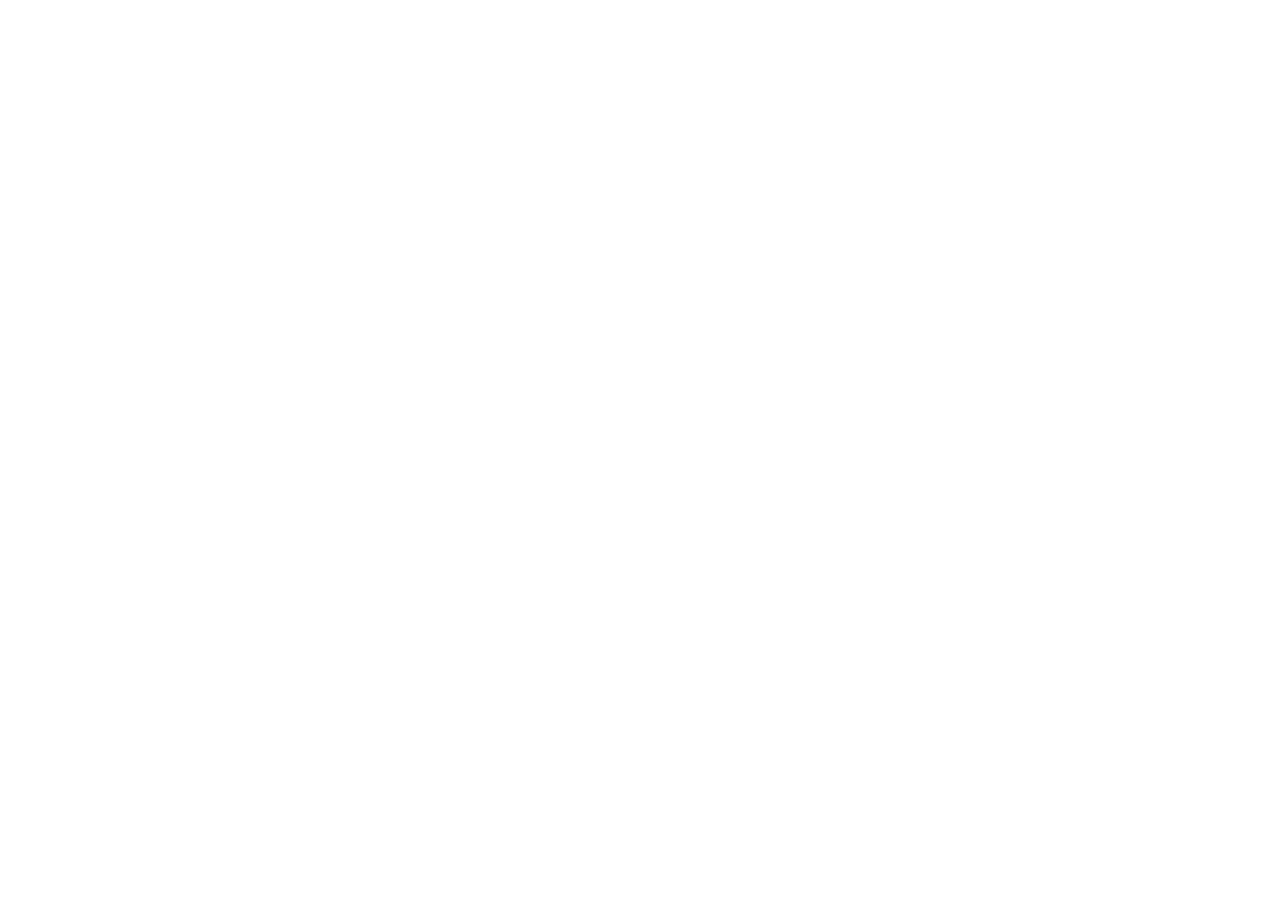
==== index.html @ 11409e15 "Se creo la semántica del proyecto" ====
<!DOCTYPE html>
<html lang="en">
<head>
    <meta charset="UTF-8">
    <meta name="viewport" content="width=device-width, initial-scale=1.0">
    <title>Mis primeros pasos</title>
</head>
<body>
    <header></header>
    <main></main>
    <footer></footer>
</body>
</html>
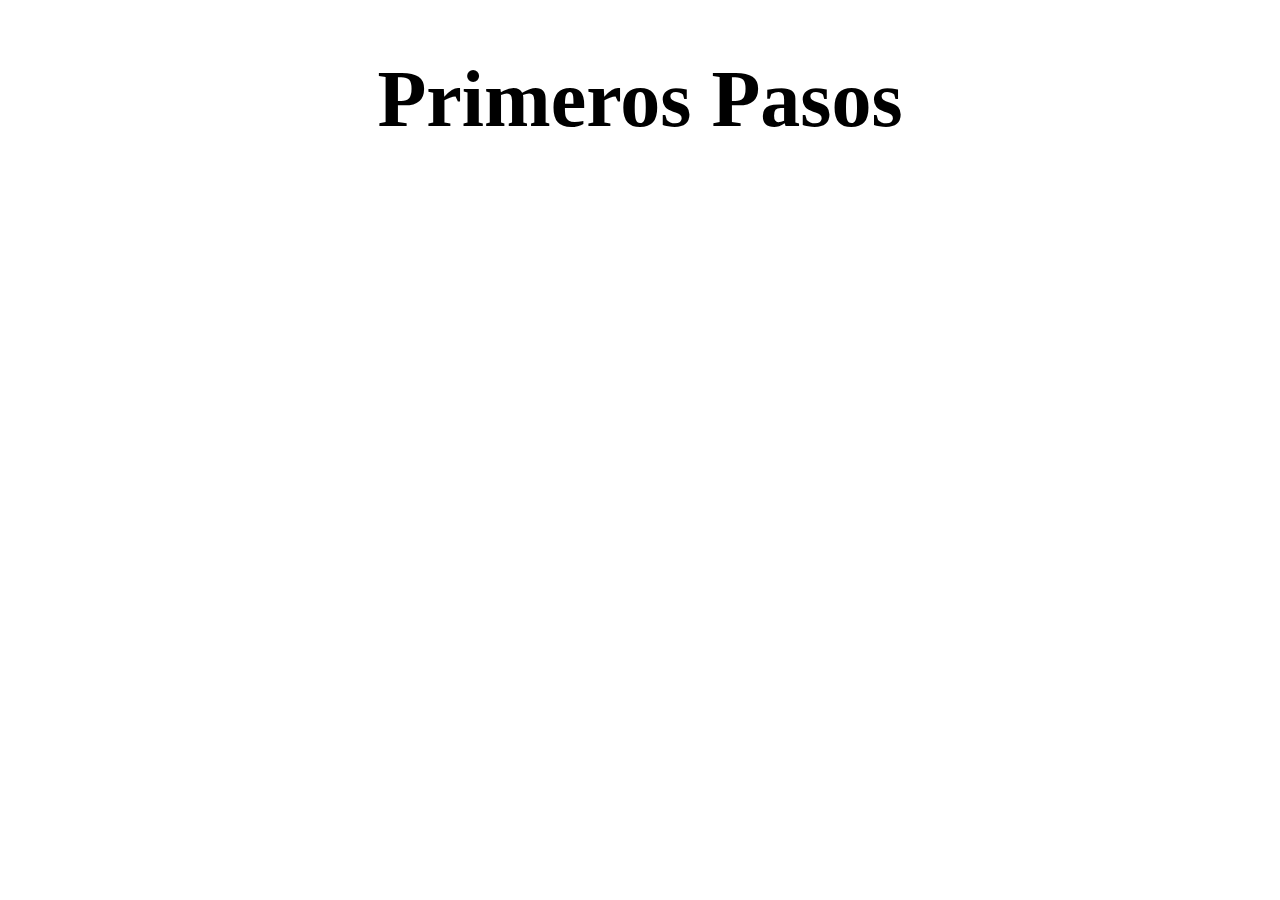
==== commit 7482d3e5: "Se incorporan los primeros estilos al proyecto" ====
--- a/index.html
+++ b/index.html
@@ -3,10 +3,14 @@
 <head>
     <meta charset="UTF-8">
     <meta name="viewport" content="width=device-width, initial-scale=1.0">
+    <link rel="stylesheet" href="./src/css/style.css">
     <title>Mis primeros pasos</title>
 </head>
 <body>
-    <header></header>
+    <header>
+            <h1>Primeros pasos</h1>
+    </header>
+
     <main></main>
     <footer></footer>
 </body>
--- a/src/css/style.css
+++ b/src/css/style.css
@@ -0,0 +1,5 @@
+h1{
+    text-align: center; 
+    text-transform: capitalize; 
+    font-size: 80px;
+}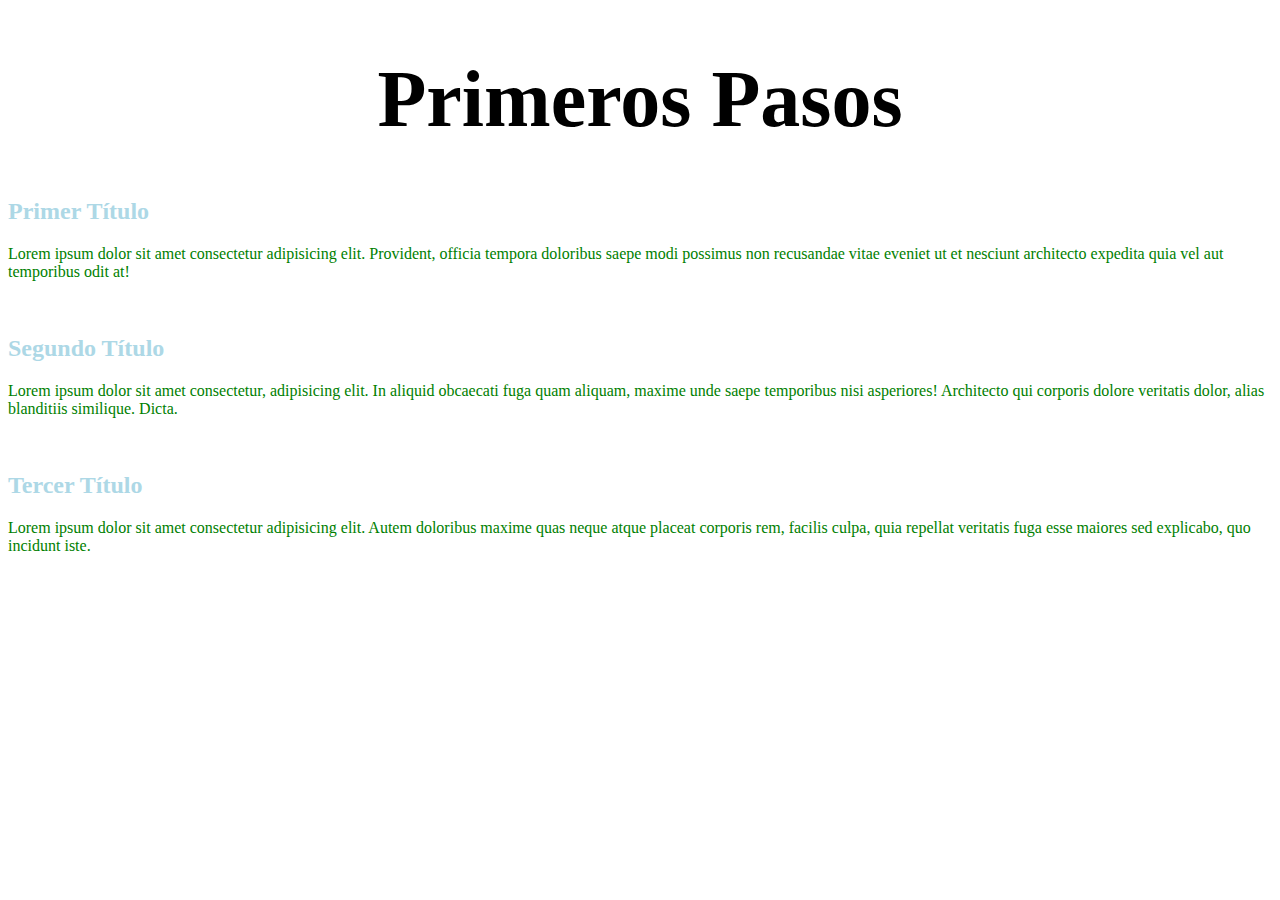
==== commit cbb646f3: "Ingreso del copyright" ====
--- a/index.html
+++ b/index.html
@@ -1,17 +1,43 @@
 <!DOCTYPE html>
 <html lang="en">
+
 <head>
     <meta charset="UTF-8">
     <meta name="viewport" content="width=device-width, initial-scale=1.0">
+    <meta name="copyright" content="© 2024 Camilo Barreneche Escobar">
     <link rel="stylesheet" href="./src/css/style.css">
     <title>Mis primeros pasos</title>
 </head>
+
 <body>
     <header>
-            <h1>Primeros pasos</h1>
+        <h1>Primeros pasos</h1>
     </header>
 
-    <main></main>
+    <main>
+        <section>
+            <h2>Primer Título</h2>
+            <p>Lorem ipsum dolor sit amet consectetur adipisicing elit. Provident, officia tempora doloribus saepe modi
+                possimus non recusandae vitae eveniet ut et nesciunt architecto expedita quia vel aut temporibus odit
+                at!</p>
+        </section>
+        <br>
+        <section>
+            <h2>Segundo Título</h2>
+            <p>Lorem ipsum dolor sit amet consectetur, adipisicing elit. In aliquid obcaecati fuga quam aliquam, maxime
+                unde saepe temporibus nisi asperiores! Architecto qui corporis dolore veritatis dolor, alias blanditiis
+                similique. Dicta.</p>
+        </section>
+        <br>
+        <section>
+            <h2>Tercer Título</h2>
+            <p>Lorem ipsum dolor sit amet consectetur adipisicing elit. Autem doloribus maxime quas neque atque placeat
+                corporis rem, facilis culpa, quia repellat veritatis fuga esse maiores sed explicabo, quo incidunt iste.
+            </p>
+        </section>
+        <br>
+    </main>
     <footer></footer>
 </body>
+
 </html>--- a/src/css/style.css
+++ b/src/css/style.css
@@ -2,4 +2,12 @@
     text-align: center; 
     text-transform: capitalize; 
     font-size: 80px;
+}
+
+h2{
+    color: lightblue;
+}
+
+p{
+    color: green;
 }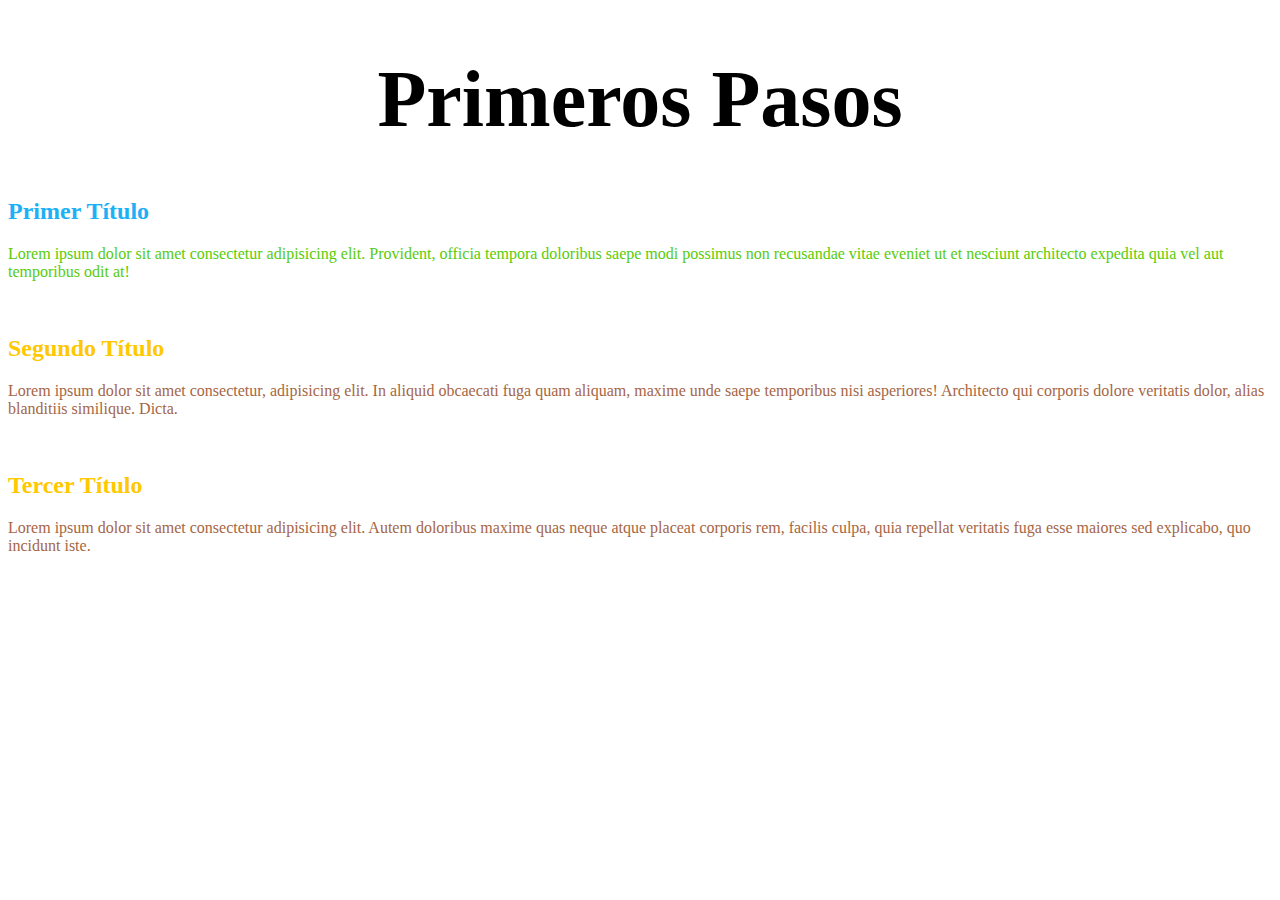
==== commit cf866e74: "Se termina de aplicar CSS a un primer documento" ====
--- a/index.html
+++ b/index.html
@@ -16,24 +16,26 @@
 
     <main>
         <section>
-            <h2>Primer Título</h2>
-            <p>Lorem ipsum dolor sit amet consectetur adipisicing elit. Provident, officia tempora doloribus saepe modi
-                possimus non recusandae vitae eveniet ut et nesciunt architecto expedita quia vel aut temporibus odit
-                at!</p>
-        </section>
+            <article>
+                <h2 id="primer-titulo">Primer Título</h2>
+                <p id="primer-parrafo">Lorem ipsum dolor sit amet consectetur adipisicing elit. Provident, officia tempora doloribus saepe modi
+                    possimus non recusandae vitae eveniet ut et nesciunt architecto expedita quia vel aut temporibus odit
+                    at!</p>
+            </article>
+            <br>
+            <article>  
+                <h2 class="titulo">Segundo Título</h2>
+                <p class="parrafo">Lorem ipsum dolor sit amet consectetur, adipisicing elit. In aliquid obcaecati fuga quam aliquam, maxime
+                    unde saepe temporibus nisi asperiores! Architecto qui corporis dolore veritatis dolor, alias blanditiis
+                    similique. Dicta.</p>
+            </article>
         <br>
-        <section>
-            <h2>Segundo Título</h2>
-            <p>Lorem ipsum dolor sit amet consectetur, adipisicing elit. In aliquid obcaecati fuga quam aliquam, maxime
-                unde saepe temporibus nisi asperiores! Architecto qui corporis dolore veritatis dolor, alias blanditiis
-                similique. Dicta.</p>
-        </section>
-        <br>
-        <section>
-            <h2>Tercer Título</h2>
-            <p>Lorem ipsum dolor sit amet consectetur adipisicing elit. Autem doloribus maxime quas neque atque placeat
-                corporis rem, facilis culpa, quia repellat veritatis fuga esse maiores sed explicabo, quo incidunt iste.
-            </p>
+            <article>
+                <h2 class="titulo">Tercer Título</h2>
+                <p class="parrafo">Lorem ipsum dolor sit amet consectetur adipisicing elit. Autem doloribus maxime quas neque atque placeat
+                    corporis rem, facilis culpa, quia repellat veritatis fuga esse maiores sed explicabo, quo incidunt iste.
+                </p>
+            </article>
         </section>
         <br>
     </main>
--- a/src/css/style.css
+++ b/src/css/style.css
@@ -4,10 +4,18 @@
     font-size: 80px;
 }
 
-h2{
-    color: lightblue;
+#primer-titulo{
+    color: #1cb0f6;
 }
 
-p{
-    color: green;
+#primer-parrafo{
+    color: #58CC07;
+}
+
+.titulo{
+    color:#ffc800;
+}
+
+.parrafo{
+    color:#a56644;
 }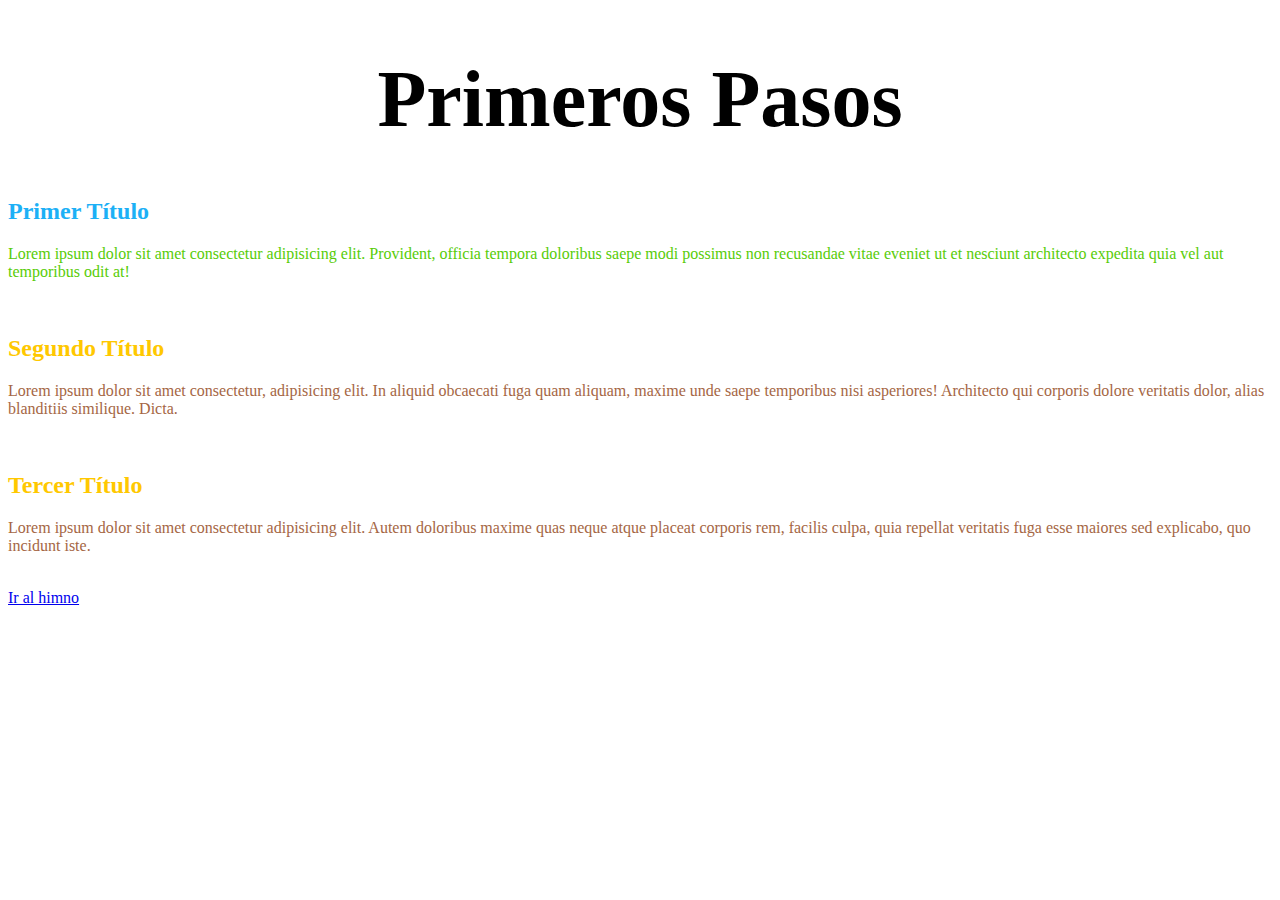
==== commit d1a70047: "Se crea un archivo nuevo con el himno de colombia y su respectivo CSS" ====
--- a/index.html
+++ b/index.html
@@ -39,7 +39,9 @@
         </section>
         <br>
     </main>
-    <footer></footer>
+    <footer>
+        <a href="./src/pages/himno.html">Ir al himno</a>
+    </footer>
 </body>
 
 </html>